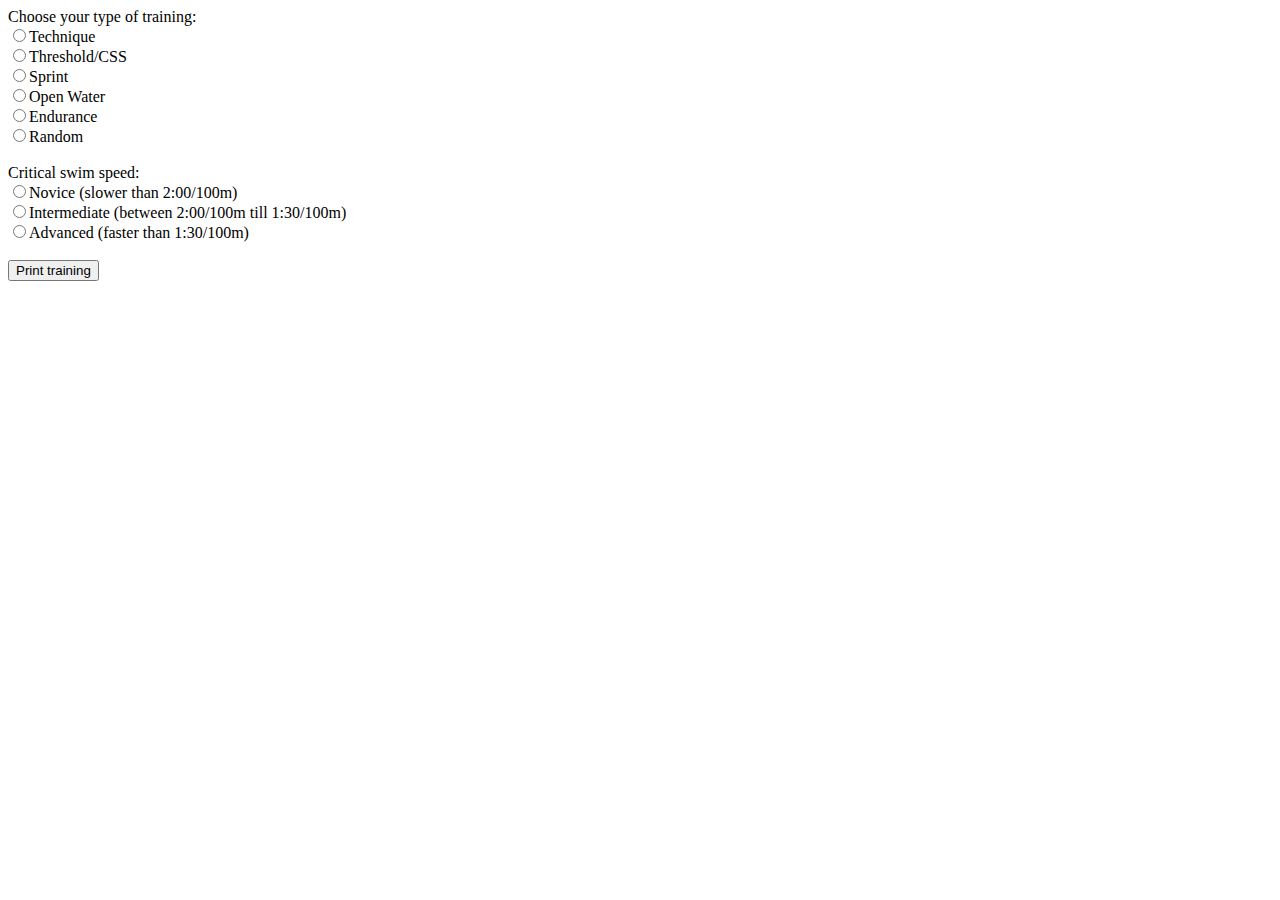
==== index.html @ 67bd2fa5 "Validate html5 code" ====
<!DOCTYPE html>
<html>

    <head>
        <title>Swim trainer</title>

        <link rel="stylesheet" type="text/css" href="src/style.css">

        <script src="external/jquery-3.3.1.min.js"></script>
        <script src="external/printThis.js"></script>
        <script src="external/taffy.js"></script>

        <script src="src/trainingdb.js"></script>
        <script src="src/generate.js"></script>
    </head>

    <body>
        <div id="container">
            <div id="trainingOptions">
                <div id="swimType">
                    Choose your type of training: <br>
                    <input type="radio" name="swimType" value="technique">Technique<br>
                    <input type="radio" name="swimType" value="threshold">Threshold/CSS<br>
                    <input type="radio" name="swimType" value="sprint">Sprint<br>
                    <input type="radio" name="swimType" value="openwater">Open Water<br>
                    <input type="radio" name="swimType" value="endurance">Endurance<br>
                    <input type="radio" name="swimType" value="random">Random<br><br>
                </div>

                <div id="swimSpeed">
                    Critical swim speed: <br>
                    <input type="radio" name="swimSpeed" value="novice">Novice (slower than 2:00/100m)<br>
                    <input type="radio" name="swimSpeed" value="intermediate">Intermediate (between 2:00/100m till 1:30/100m)<br>
                    <input type="radio" name="swimSpeed" value="advanced">Advanced (faster than 1:30/100m)<br><br>
                </div>
            </div>

            <div id="swimTraining">
                <p id="trainingTextBox" style="display:none">This is your custom training:</p>
            </div>

            <input type='button' id='printTrainingButton' value='Print training'>
        </div>
    </body>
</html>
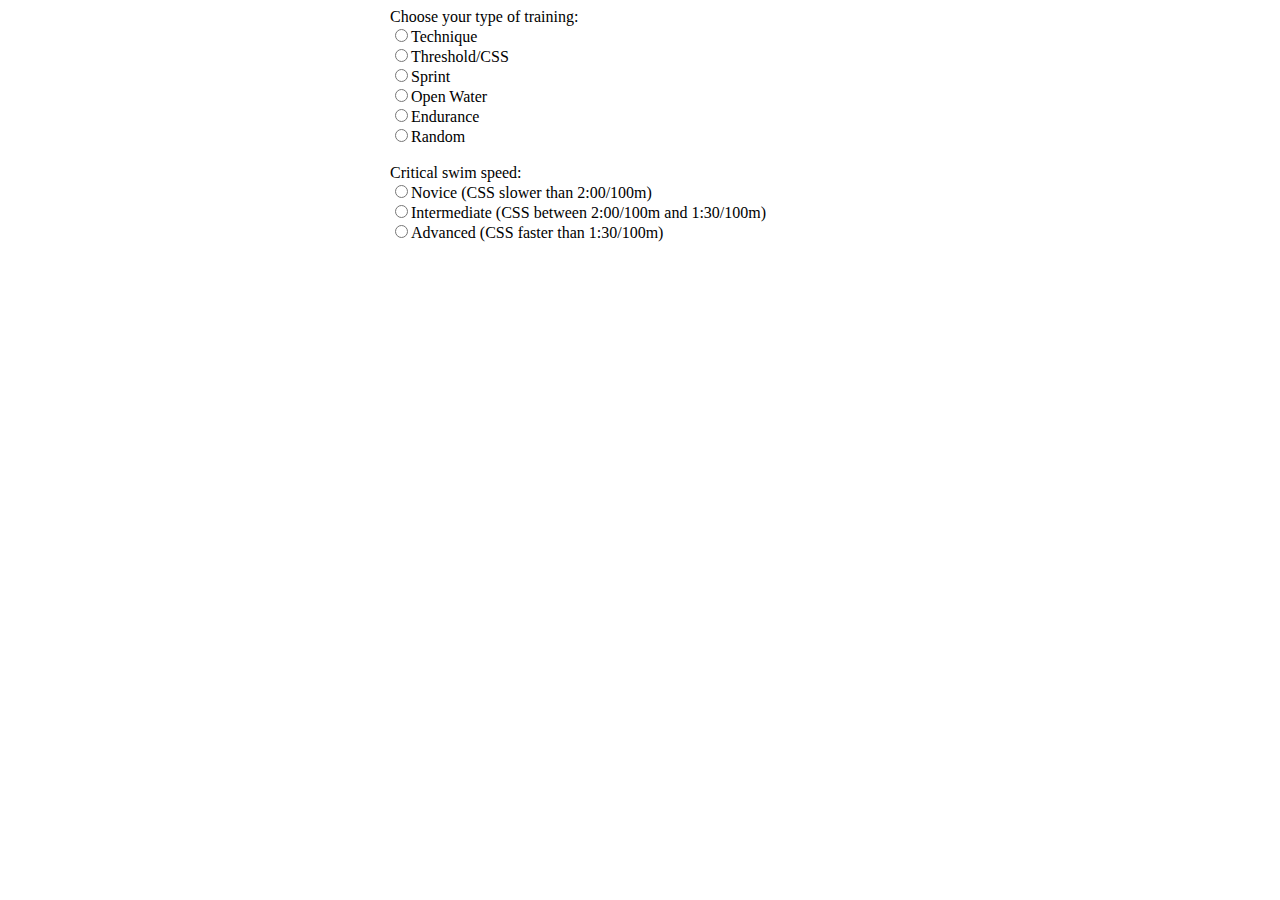
==== commit cd8c51db: "Add some style to the generator." ====
--- a/index.html
+++ b/index.html
@@ -16,6 +16,7 @@
 
     <body>
         <div id="container">
+
             <div id="trainingOptions">
                 <div id="swimType">
                     Choose your type of training: <br>
@@ -29,17 +30,20 @@
 
                 <div id="swimSpeed">
                     Critical swim speed: <br>
-                    <input type="radio" name="swimSpeed" value="novice">Novice (slower than 2:00/100m)<br>
-                    <input type="radio" name="swimSpeed" value="intermediate">Intermediate (between 2:00/100m till 1:30/100m)<br>
-                    <input type="radio" name="swimSpeed" value="advanced">Advanced (faster than 1:30/100m)<br><br>
+                    <input type="radio" name="swimSpeed" value="novice">Novice (CSS slower than 2:00/100m)<br>
+                    <input type="radio" name="swimSpeed" value="intermediate">Intermediate (CSS between 2:00/100m and 1:30/100m)<br>
+                    <input type="radio" name="swimSpeed" value="advanced">Advanced (CSS faster than 1:30/100m)<br><br>
                 </div>
             </div>
 
+
             <div id="swimTraining">
+                <div id="buttonDiv">
+                    <input type='button' id='newTrainingButton' value='New training'>
+                    <input type='button' id='printTrainingButton' value='Print training'>
+                </div>
                 <p id="trainingTextBox" style="display:none">This is your custom training:</p>
             </div>
-
-            <input type='button' id='printTrainingButton' value='Print training'>
         </div>
     </body>
 </html>
--- a/src/style.css
+++ b/src/style.css
@@ -0,0 +1,8 @@
+#container {
+    width: 500px;
+    margin: auto;
+}
+
+#buttonDiv {
+    text-align: center;
+}
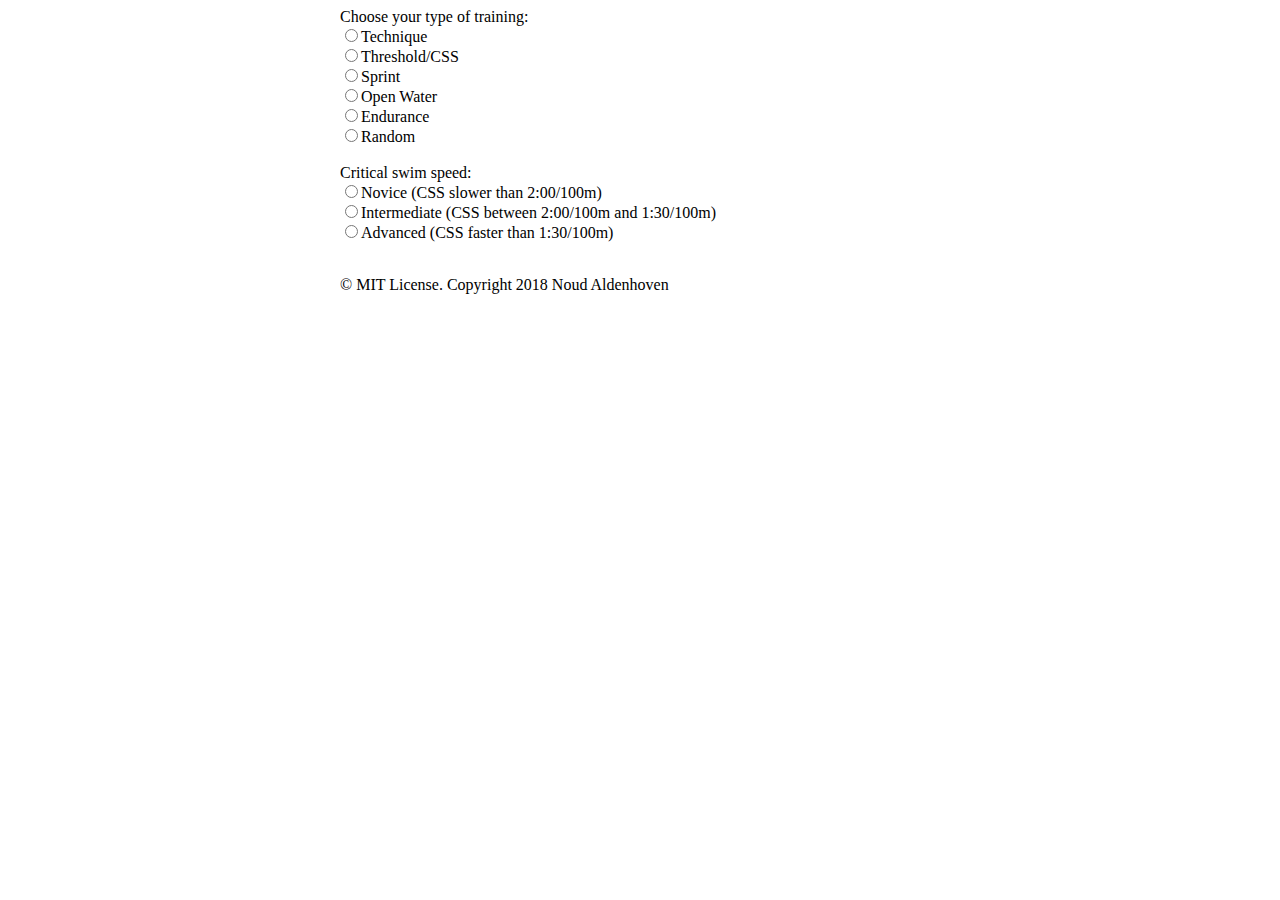
==== commit fd65b335: "Add copyright license to javascript and html files" ====
--- a/index.html
+++ b/index.html
@@ -1,4 +1,9 @@
 <!DOCTYPE html>
+<!--
+    MIT License
+    Copyright (c) 2018 Noud Aldenhoven
+-->
+
 <html>
 
     <head>
@@ -42,8 +47,12 @@
                     <input type='button' id='newTrainingButton' value='New training'>
                     <input type='button' id='printTrainingButton' value='Print training'>
                 </div>
-                <p id="trainingTextBox" style="display:none">This is your custom training:</p>
+                <div id="printTrainingText">
+                    <p id="trainingTextBox" style="display:none">This is your custom training:</p>
+                    <p id="copyrightNotice">&copy; MIT License. Copyright 2018 Noud Aldenhoven</p>
+                </div>
             </div>
         </div>
     </body>
+
 </html>
--- a/src/style.css
+++ b/src/style.css
@@ -1,6 +1,16 @@
+/* MIT License
+ * Copyright (c) 2018 Noud Aldenhoven
+ */
+
 #container {
-    width: 500px;
+    width: 600px;
     margin: auto;
+}
+
+@media only screen and (max-width: 600px) {
+    #container {
+        width: 100%;
+    }
 }
 
 #buttonDiv {
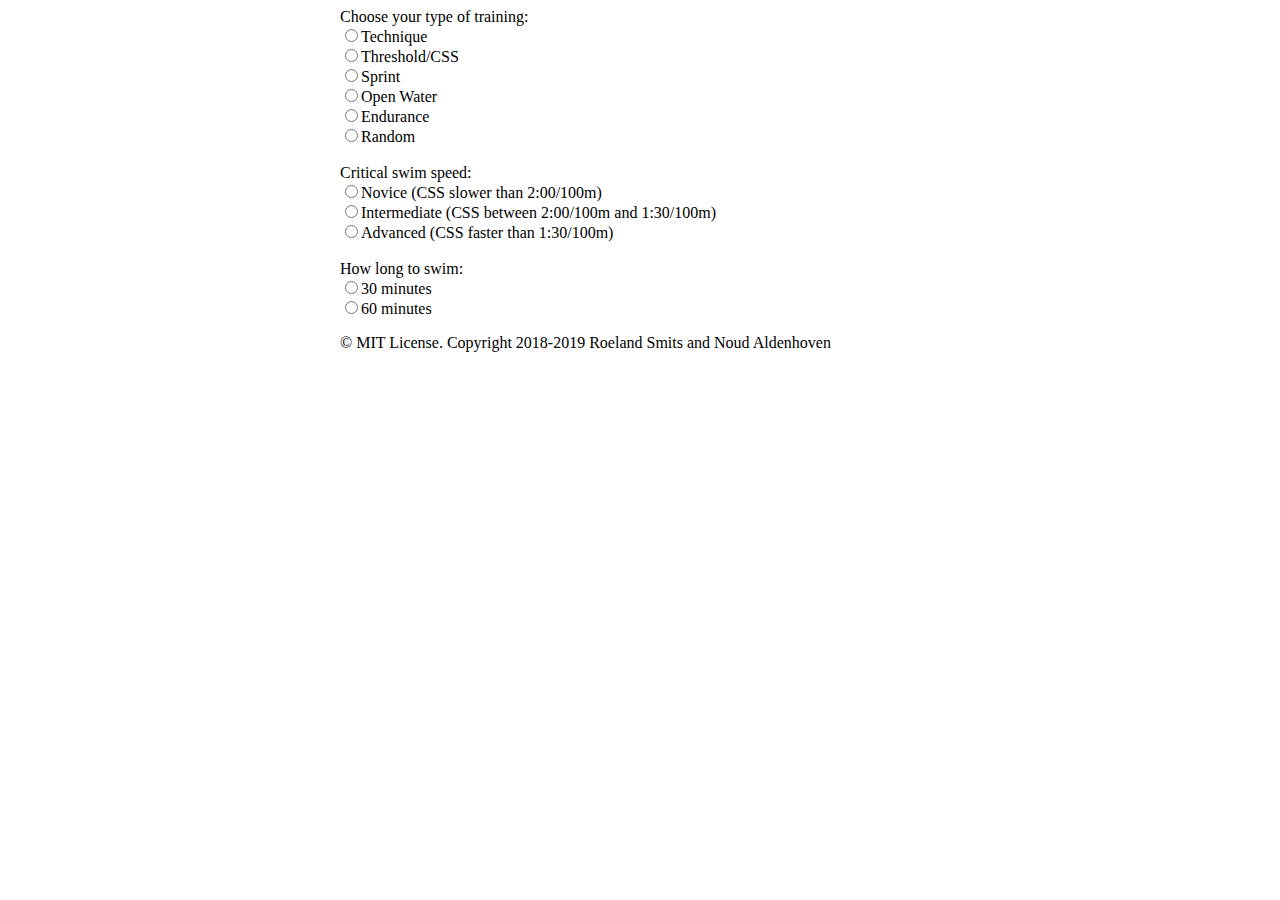
==== commit 4658737e: "Add 30 minutes training with training samples" ====
--- a/index.html
+++ b/index.html
@@ -7,7 +7,7 @@
 <html>
 
     <head>
-        <title>Swim trainer</title>
+        <title id="mainTitle"></title>
 
         <link rel="stylesheet" type="text/css" href="src/style.css">
 
@@ -24,7 +24,7 @@
 
             <div id="trainingOptions">
                 <div id="swimType">
-                    Choose your type of training: <br>
+                    Choose your type of training:<br>
                     <input type="radio" name="swimType" value="technique">Technique<br>
                     <input type="radio" name="swimType" value="threshold">Threshold/CSS<br>
                     <input type="radio" name="swimType" value="sprint">Sprint<br>
@@ -34,22 +34,28 @@
                 </div>
 
                 <div id="swimSpeed">
-                    Critical swim speed: <br>
+                    Critical swim speed:<br>
                     <input type="radio" name="swimSpeed" value="novice">Novice (CSS slower than 2:00/100m)<br>
                     <input type="radio" name="swimSpeed" value="intermediate">Intermediate (CSS between 2:00/100m and 1:30/100m)<br>
                     <input type="radio" name="swimSpeed" value="advanced">Advanced (CSS faster than 1:30/100m)<br><br>
                 </div>
+
+                <div id="swimTime">
+                    How long to swim:<br>
+                    <input type="radio" name="swimTime" value="30">30 minutes<br>
+                    <input type="radio" name="swimTime" value="60">60 minutes<br>
+                </div>
             </div>
 
 
-            <div id="swimTraining">
+            <div id="sportTraining">
                 <div id="buttonDiv">
                     <input type='button' id='newTrainingButton' value='New training'>
                     <input type='button' id='printTrainingButton' value='Print training'>
                 </div>
                 <div id="printTrainingText">
                     <p id="trainingTextBox" style="display:none">This is your custom training:</p>
-                    <p id="copyrightNotice">&copy; MIT License. Copyright 2018 Noud Aldenhoven</p>
+                    <p id="copyrightNotice">&copy; MIT License. Copyright 2018-2019 Roeland Smits and Noud Aldenhoven</p>
                 </div>
             </div>
         </div>
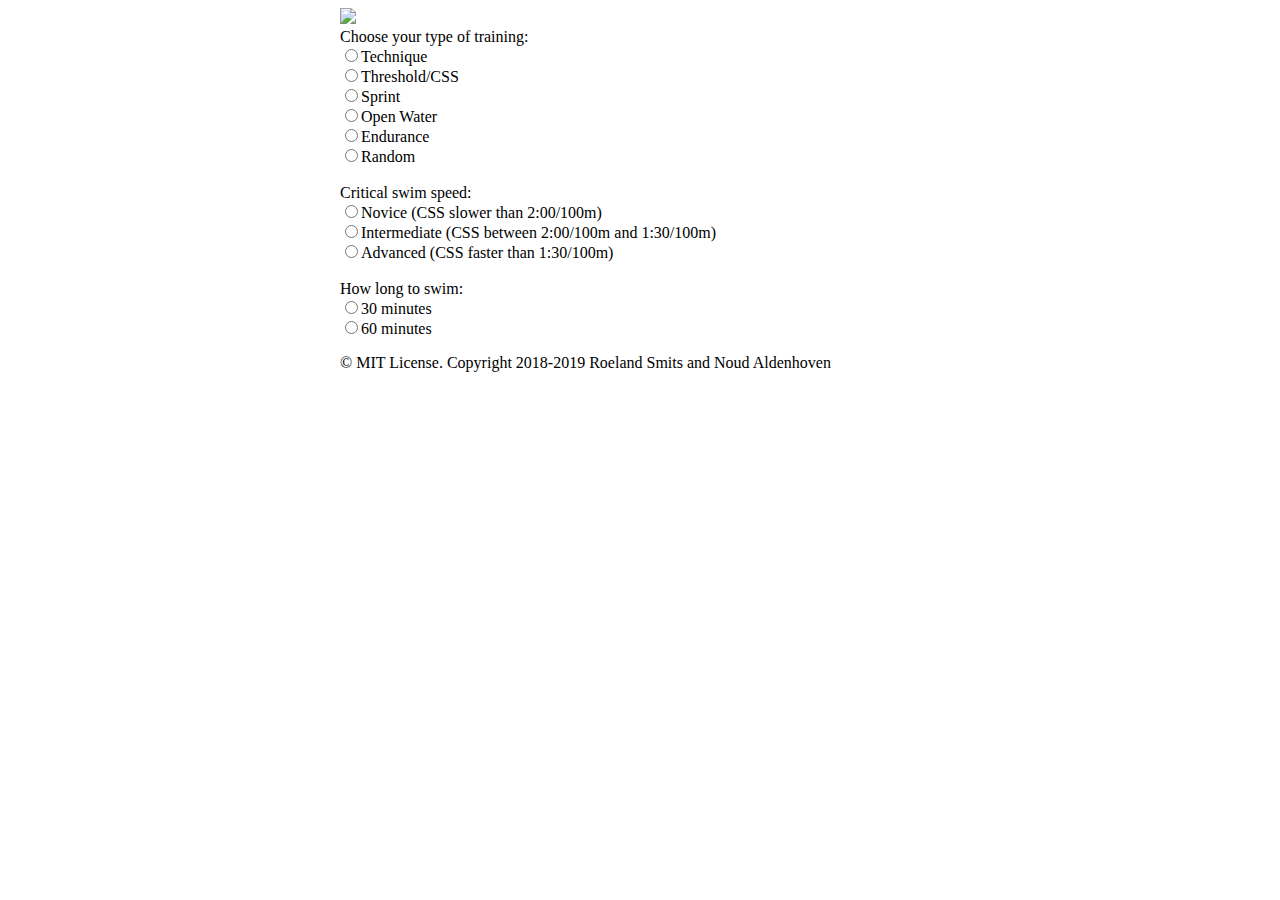
==== commit 261132be: "Add a generate new training button" ====
--- a/index.html
+++ b/index.html
@@ -21,6 +21,7 @@
 
     <body>
         <div id="container">
+            <img src="./images/pool.png" id="banner"></img>
 
             <div id="trainingOptions">
                 <div id="swimType">
@@ -50,6 +51,7 @@
 
             <div id="sportTraining">
                 <div id="buttonDiv">
+                    <input type='button' id='resetTrainingButton' value='Reset training'>
                     <input type='button' id='newTrainingButton' value='New training'>
                     <input type='button' id='printTrainingButton' value='Print training'>
                 </div>
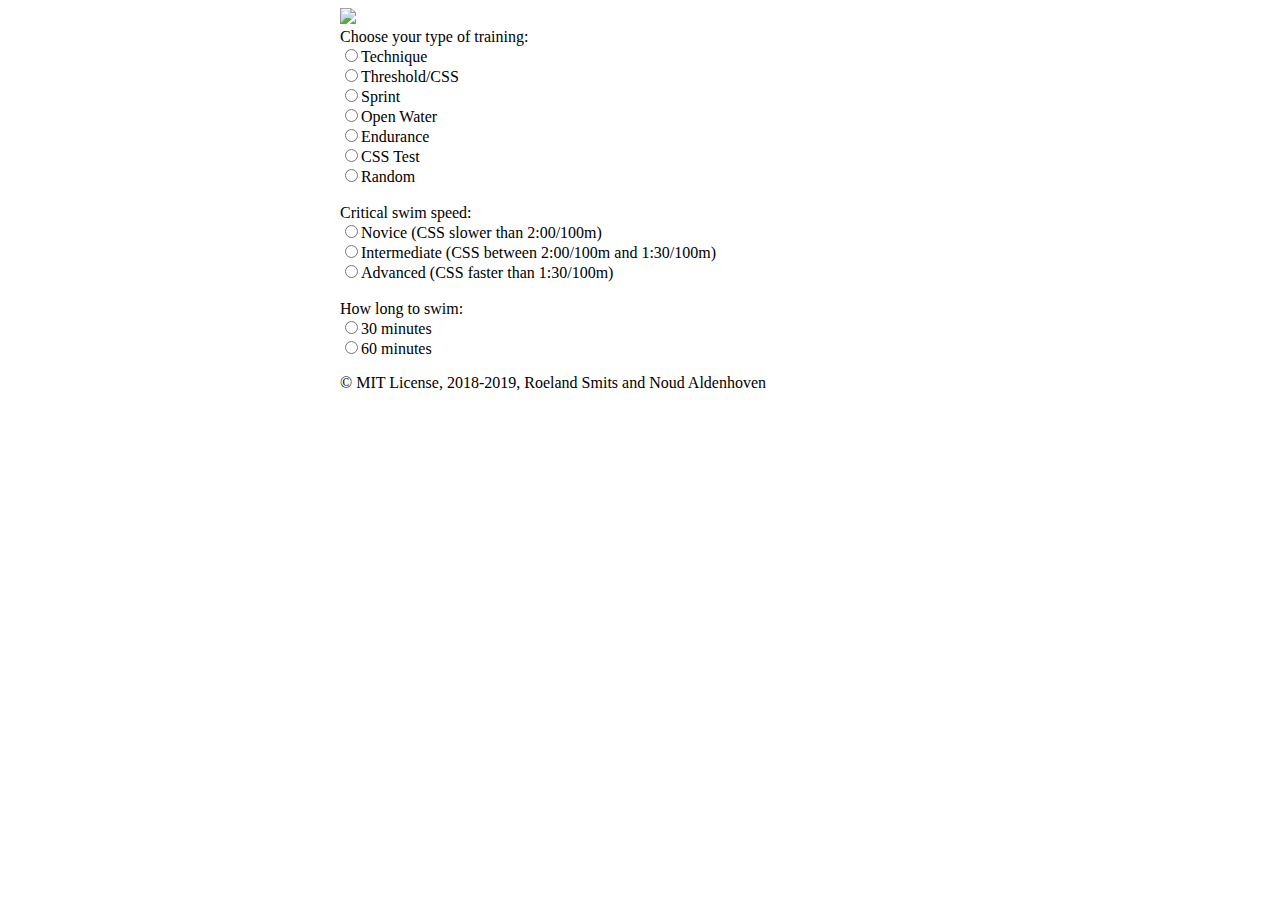
==== commit d898f675: "Add extra license/disclaimer" ====
--- a/index.html
+++ b/index.html
@@ -31,6 +31,7 @@
                     <input type="radio" name="swimType" value="sprint">Sprint<br>
                     <input type="radio" name="swimType" value="openwater">Open Water<br>
                     <input type="radio" name="swimType" value="endurance">Endurance<br>
+                    <input type="radio" name="swimType" value="cssTest">CSS Test<br>
                     <input type="radio" name="swimType" value="random">Random<br><br>
                 </div>
 
@@ -57,8 +58,9 @@
                 </div>
                 <div id="printTrainingText">
                     <p id="trainingTextBox" style="display:none">This is your custom training:</p>
-                    <p id="copyrightNotice">&copy; MIT License. Copyright 2018-2019 Roeland Smits and Noud Aldenhoven</p>
+                    <p id="copyrightNotice">&copy; MIT License, 2018-2019, Roeland Smits and Noud Aldenhoven</p>
                 </div>
+
             </div>
         </div>
     </body>
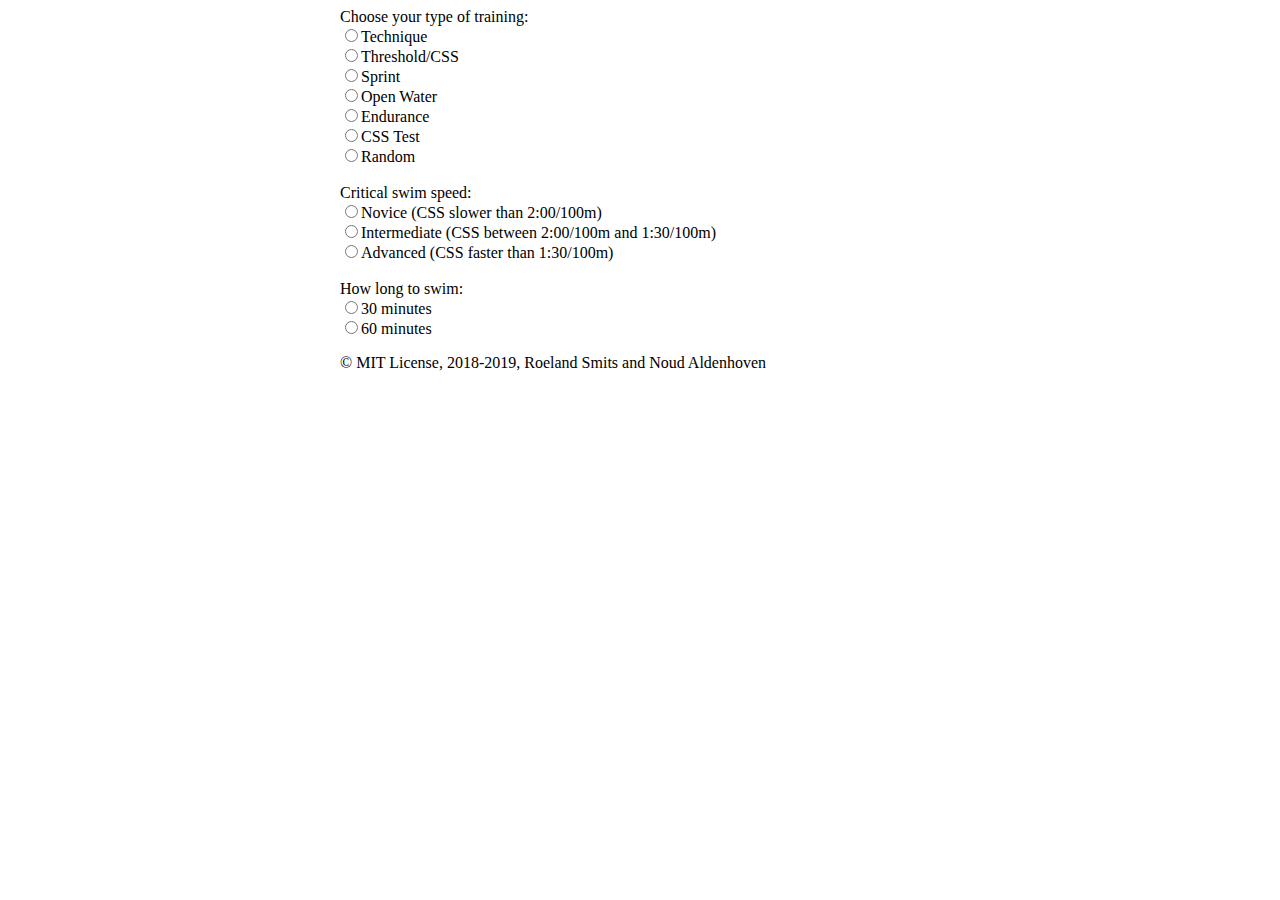
==== commit 21f388b2: "Remove banner from website" ====
--- a/index.html
+++ b/index.html
@@ -21,8 +21,6 @@
 
     <body>
         <div id="container">
-            <img src="./images/pool.png" id="banner"></img>
-
             <div id="trainingOptions">
                 <div id="swimType">
                     Choose your type of training:<br>
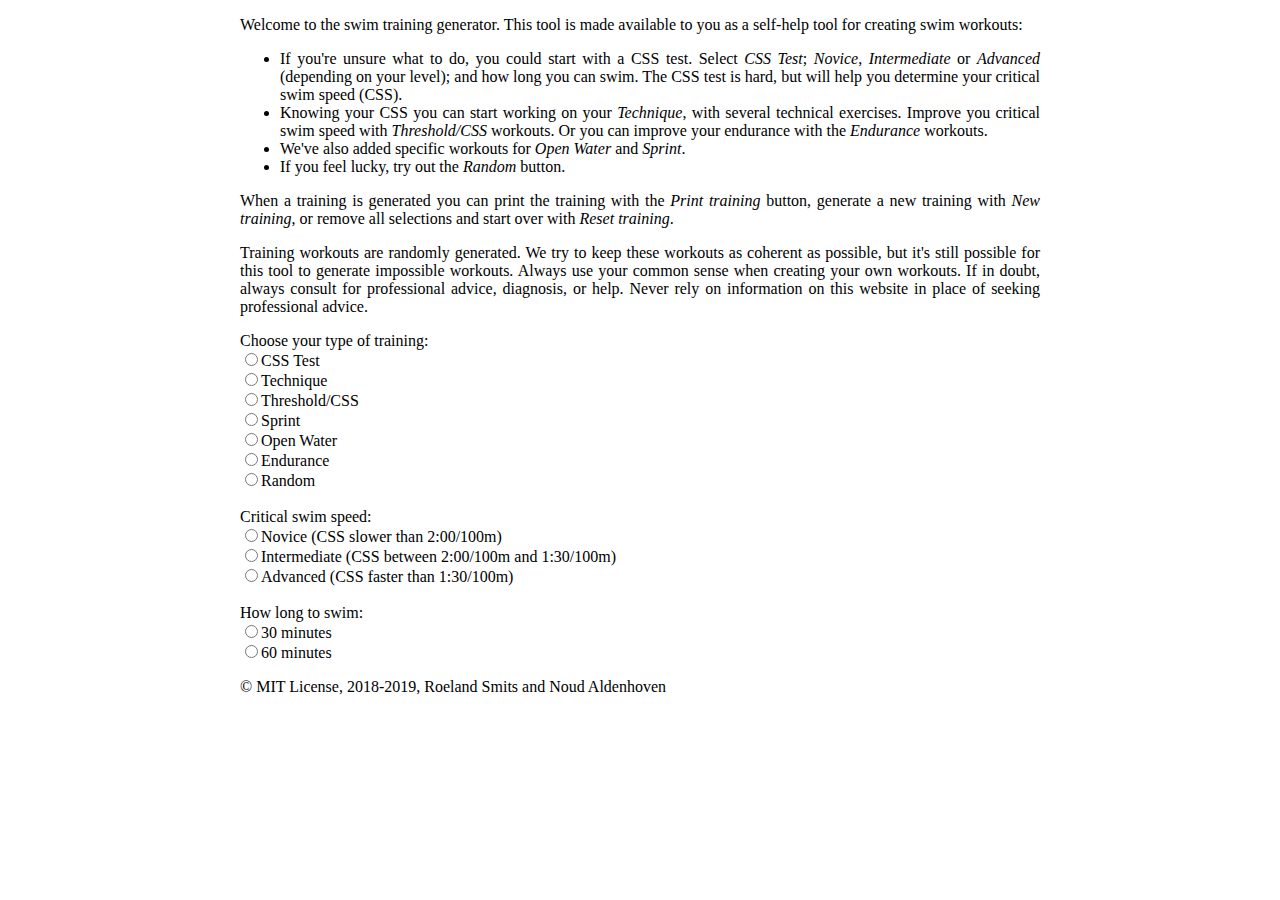
==== commit 9c7edf06: "Add a welcome text with disclaimer" ====
--- a/index.html
+++ b/index.html
@@ -21,15 +21,36 @@
 
     <body>
         <div id="container">
+            <div id="welcome">
+                <p>
+                Welcome to the swim training generator. This tool is made available to you as a self-help tool for creating swim workouts:
+                <ul>
+                    <li>If you're unsure what to do, you could start with a CSS test. Select <i>CSS Test</i>; <i>Novice</i>, <i>Intermediate</i> or
+                        <i>Advanced</i> (depending on your level); and how long you can swim. The CSS test is hard, but will help you determine your
+                        critical swim speed (CSS).</li>
+                    <li>Knowing your CSS you can start working on your <i>Technique</i>, with several technical exercises. Improve you critical swim
+                        speed with <i>Threshold/CSS</i> workouts. Or you can improve your endurance with the <i>Endurance</i> workouts.</li>
+                    <li>We've also added specific workouts for <i>Open Water</i> and <i>Sprint</i>.</li>
+                    <li>If you feel lucky, try out the <i>Random</i> button.</li>
+                </ul>
+                When a training is generated you can print the training with the <i>Print training</i> button, generate a new training with
+                <i>New training</i>, or remove all selections and start over with <i>Reset training</i>.
+                </p>
+                <p>
+                Training workouts are randomly generated. We try to keep these workouts as coherent as possible, but it's still possible for this tool
+                to generate impossible workouts. Always use your common sense when creating your own workouts. If in doubt, always consult for
+                professional advice, diagnosis, or help. Never rely on information on this website in place of seeking professional advice.
+                </p>
+            </div>
             <div id="trainingOptions">
                 <div id="swimType">
                     Choose your type of training:<br>
+                    <input type="radio" name="swimType" value="cssTest">CSS Test<br>
                     <input type="radio" name="swimType" value="technique">Technique<br>
                     <input type="radio" name="swimType" value="threshold">Threshold/CSS<br>
                     <input type="radio" name="swimType" value="sprint">Sprint<br>
                     <input type="radio" name="swimType" value="openwater">Open Water<br>
                     <input type="radio" name="swimType" value="endurance">Endurance<br>
-                    <input type="radio" name="swimType" value="cssTest">CSS Test<br>
                     <input type="radio" name="swimType" value="random">Random<br><br>
                 </div>
 
--- a/src/style.css
+++ b/src/style.css
@@ -3,11 +3,19 @@
  */
 
 #container {
-    width: 600px;
+    width: 800px;
     margin: auto;
 }
 
-@media only screen and (max-width: 600px) {
+#banner {
+    width: 800px;
+}
+
+#welcome {
+    text-align: justify;
+}
+
+@media only screen and (max-width: 800px) {
     #container {
         width: 100%;
     }
